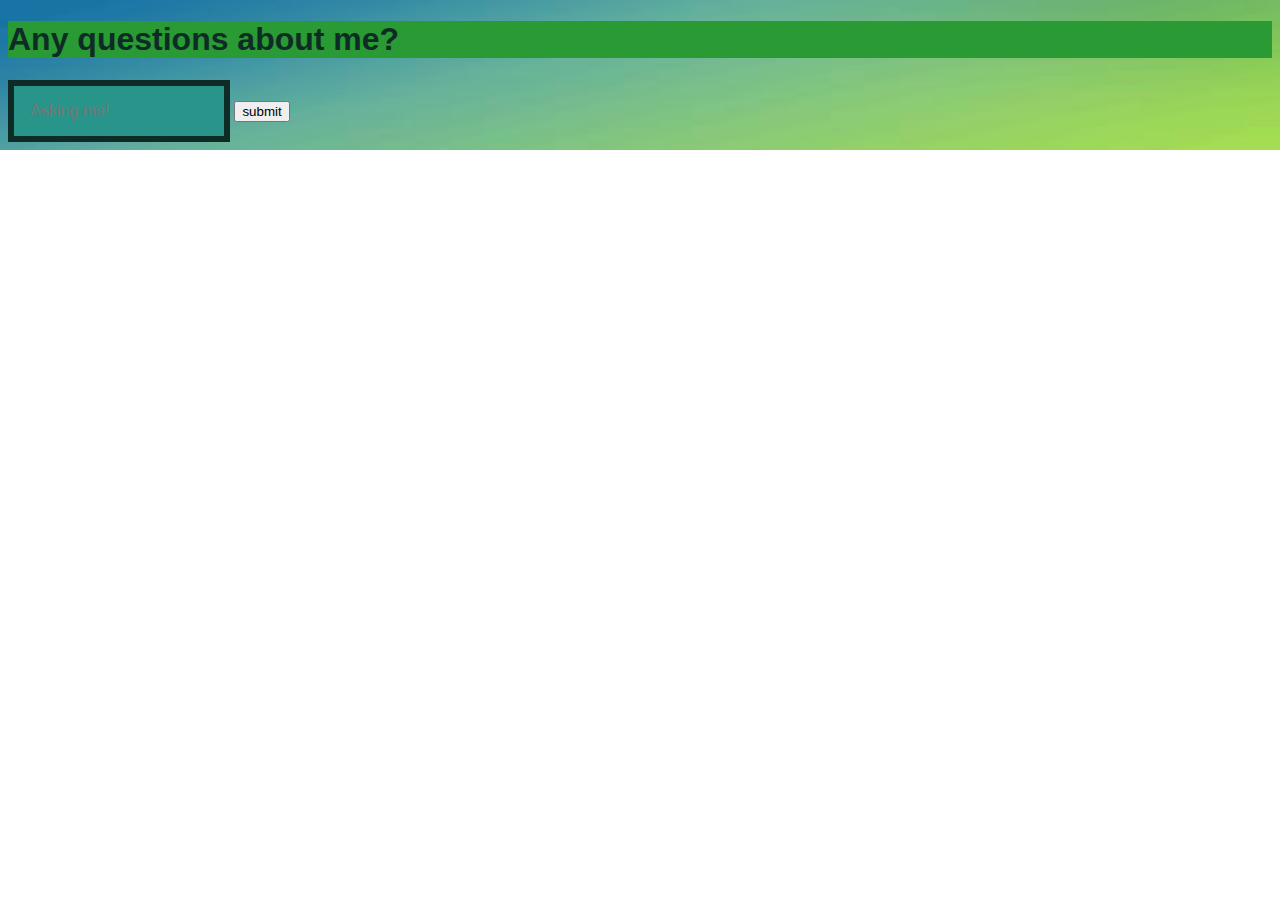
==== contact.html @ 11244795 "initial commit" ====
<!DOCTYPE html>
<html lang="en">
<head>
    <meta charset="UTF-8">
    <meta name="viewport" content="width=device-width, initial-scale=1.0">
    <link rel="stylesheet" type="text/css" href="main.css"/>
    <title>LZY's web</title>
</head>
     
<body class="bg">
    
    <h1>Any questions about me?</h1>
    <input class="input-field" placeholder="Asking me!"></input>
    <button value="haode" onclick="alert('Thanks for question!')">submit</button>
---- main.css ----
* {
    font-family:'Gill Sans', 'Gill Sans MT', Calibri, 'Trebuchet MS', sans-serif;
}
.bg{
    background-image: url("images/background.jpg");
    background-size: 100% 100%;
   background-repeat: no-repeat;
}

.head{
    font-size: 40px;
    text-align: center;
    color: #0e2c25;
    font-weight:bold;
}

.profile-image {
 float: right; 
 right: 10px; 
 width: 250px;
 position: relative;
 top:10px;
 }

h1, h2, h3, h4, h5, h6{
    color: #0e2c25;
    background-color: #299a34;
}

.multi-column{
    columns: 2;
}
 
li:hover {
    font-weight: bold;
    color: #516516;
    background-color: #0e2c25;
    font-size: 1rem;
}

.input-field {
    font-size: 1rem;
    border: 6px solid #0e2c25;
    padding: 1rem;
    background-color: #29958a;
}

.input-field:focus {
    border: 10px groove;
}



.last {
   text-align: center;
}
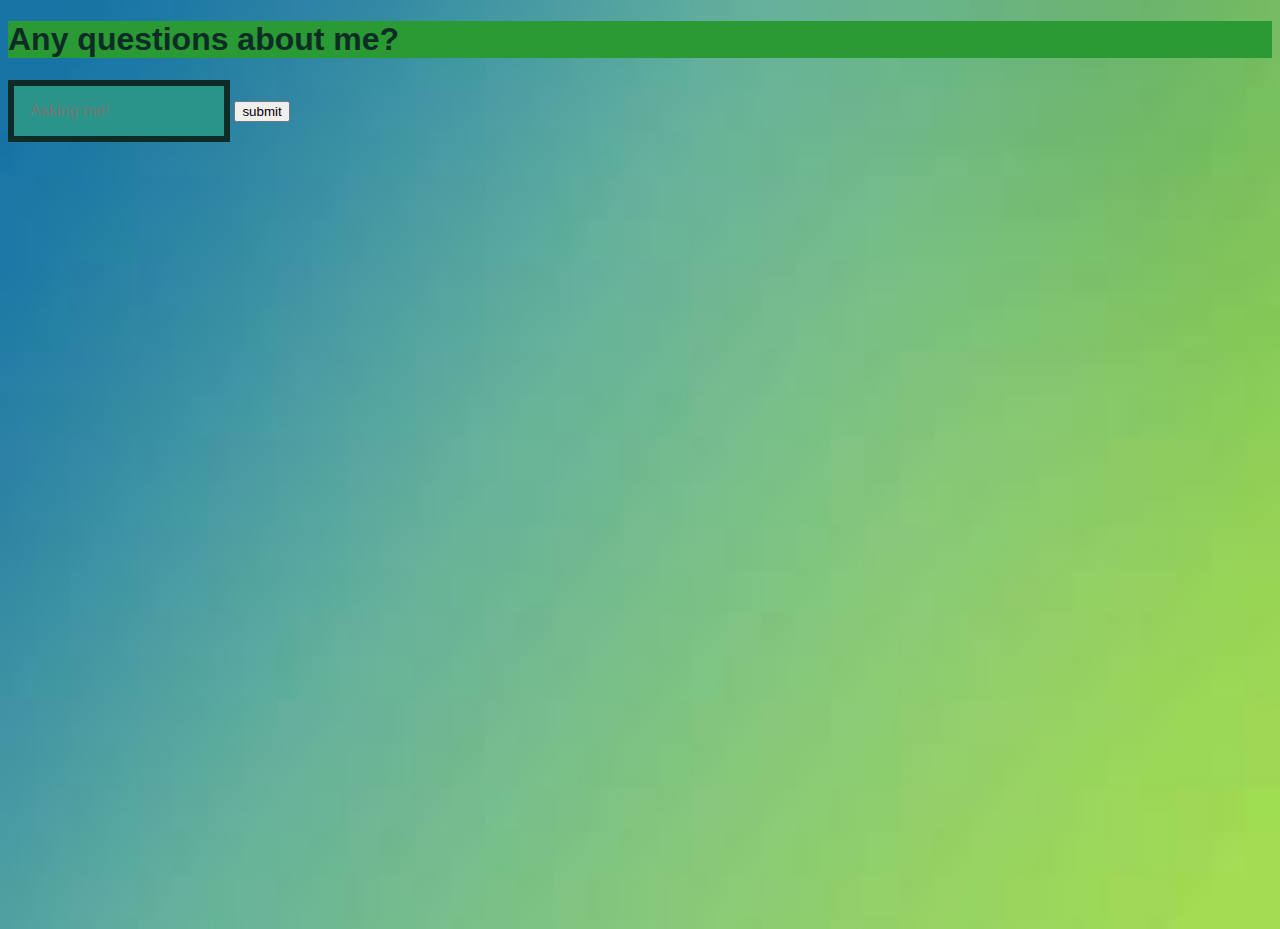
==== commit ed4e4cdd: "updated contact" ====
--- a/contact.html
+++ b/contact.html
@@ -11,4 +11,5 @@
     
     <h1>Any questions about me?</h1>
     <input class="input-field" placeholder="Asking me!"></input>
-    <button value="haode" onclick="alert('Thanks for question!')">submit</button>+    <button value="haode" onclick="alert('Thanks for question!')">submit</button>
+</body>--- a/main.css
+++ b/main.css
@@ -4,7 +4,9 @@
 .bg{
     background-image: url("images/background.jpg");
     background-size: 100% 100%;
-   background-repeat: no-repeat;
+    background-repeat: no-repeat;
+    height:100vh;
+
 }
 
 .head{
@@ -53,4 +55,10 @@
 
 .last {
    text-align: center;
+}
+
+.contact{
+    font-size: medium;
+    color:#0e2c25;
+
 }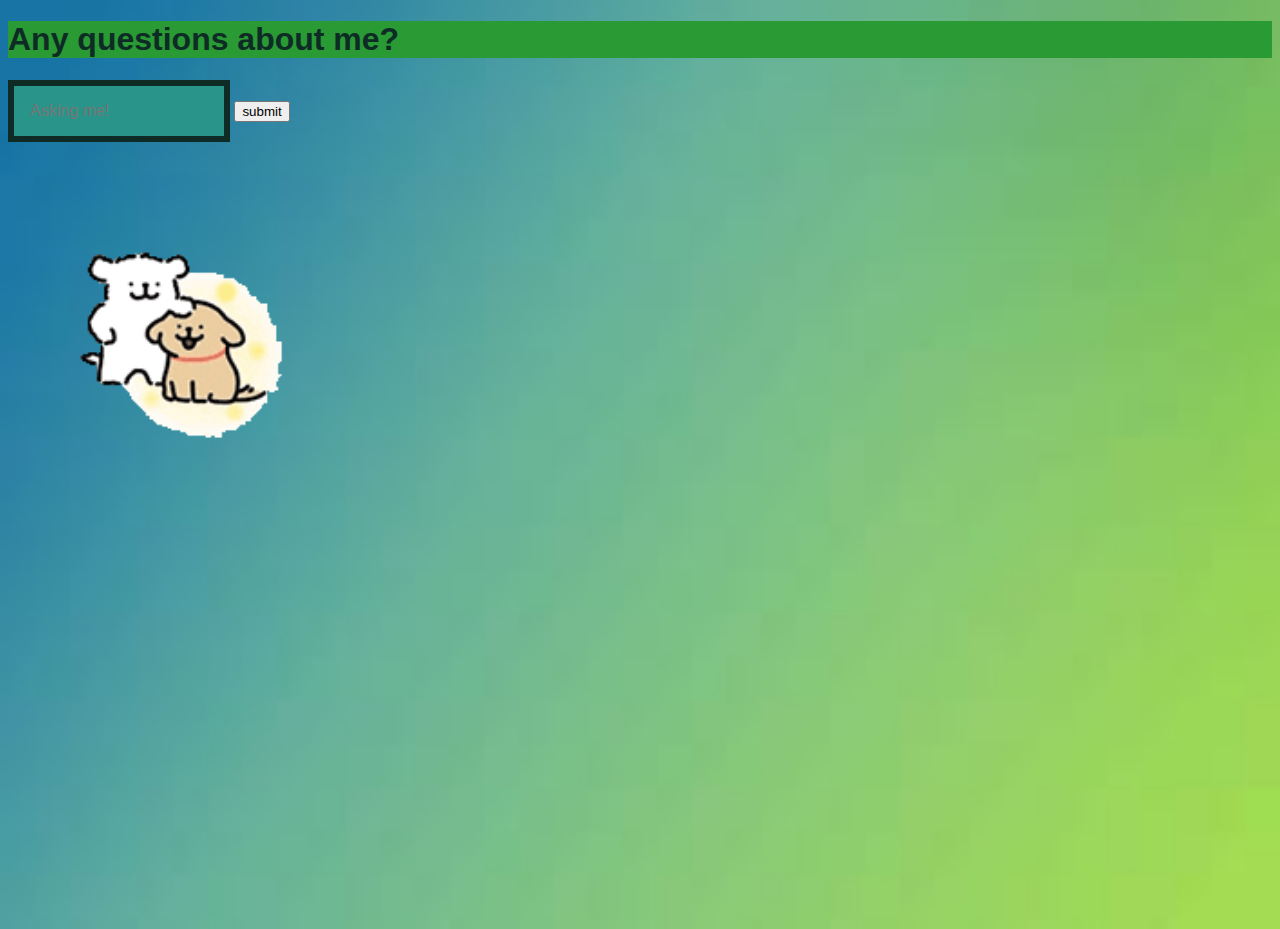
==== commit 540d4f8b: "animation added" ====
--- a/contact.html
+++ b/contact.html
@@ -4,12 +4,20 @@
     <meta charset="UTF-8">
     <meta name="viewport" content="width=device-width, initial-scale=1.0">
     <link rel="stylesheet" type="text/css" href="main.css"/>
-    <title>LZY's web</title>
+    <title>contact page</title>
 </head>
      
 <body class="bg">
     
     <h1>Any questions about me?</h1>
     <input class="input-field" placeholder="Asking me!"></input>
-    <button value="haode" onclick="alert('Thanks for question!')">submit</button>
-</body>+    <button value="haode" onclick="alert('Thanks for question!')">submit</button> 
+    <div>
+        <img 
+          src="images/doggie.gif" 
+          class="profile-image"  
+          alt="A vector picture of Zhiyin"
+      />
+    </div>
+</body>
+</html>--- a/main.css
+++ b/main.css
@@ -4,7 +4,7 @@
 .bg{
     background-image: url("images/background.jpg");
     background-size: 100% 100%;
-    background-repeat: no-repeat;
+    background-repeat: repeat-y;
     height:100vh;
 
 }
@@ -61,4 +61,73 @@
     font-size: medium;
     color:#0e2c25;
 
+}
+
+.row {  
+    display: flex;  
+    justify-content: space-between;  
+    margin-bottom: 20px;  
+}  
+.column {  
+    width: 33%;  
+    padding: 10px;  
+}  
+.column img {  
+    width: 100%;
+    height: 350px;
+    object-fit: cover;
+}  
+.column .description {  
+    text-align: center;  
+}  
+
+.detailcontent{
+    columns: 2;
+}
+
+.runimage{
+    right: 10px; 
+ width: 250px;
+ position: relative;
+ top:10px;
+}
+
+div{
+    /* background-color: #29958a; */
+    width: 100px;
+    height: 50px;
+    margin-left: 200px;
+    margin-top: 50px;
+    border-radius: 20%;
+    animation-name: shake;
+    animation-duration: 1s;
+    animation-iteration-count: 4;
+    animation-timing-function: ease-in-out ;
+}
+
+@keyframes shake {
+ 25% {
+    transform: scale(1.2);
+    }
+ 40% {
+    transform: rotate(-20deg) scale(1.2);
+ }
+ 50% {
+    transform: rotate(20deg) scale(1.2);
+ }
+ 60% {
+    transform: rotate(-20deg) scale(1.2);
+ }
+ 70% {
+    transform: rotate(20deg) scale(1.2);
+ }
+ 80% {
+    transform: rotate(-20deg) scale(1.2);
+ }
+ 90% {
+    transform: rotate(20deg) scale(1.2);
+ }
+ 100% {
+    transform: scale(1);
+ }
 }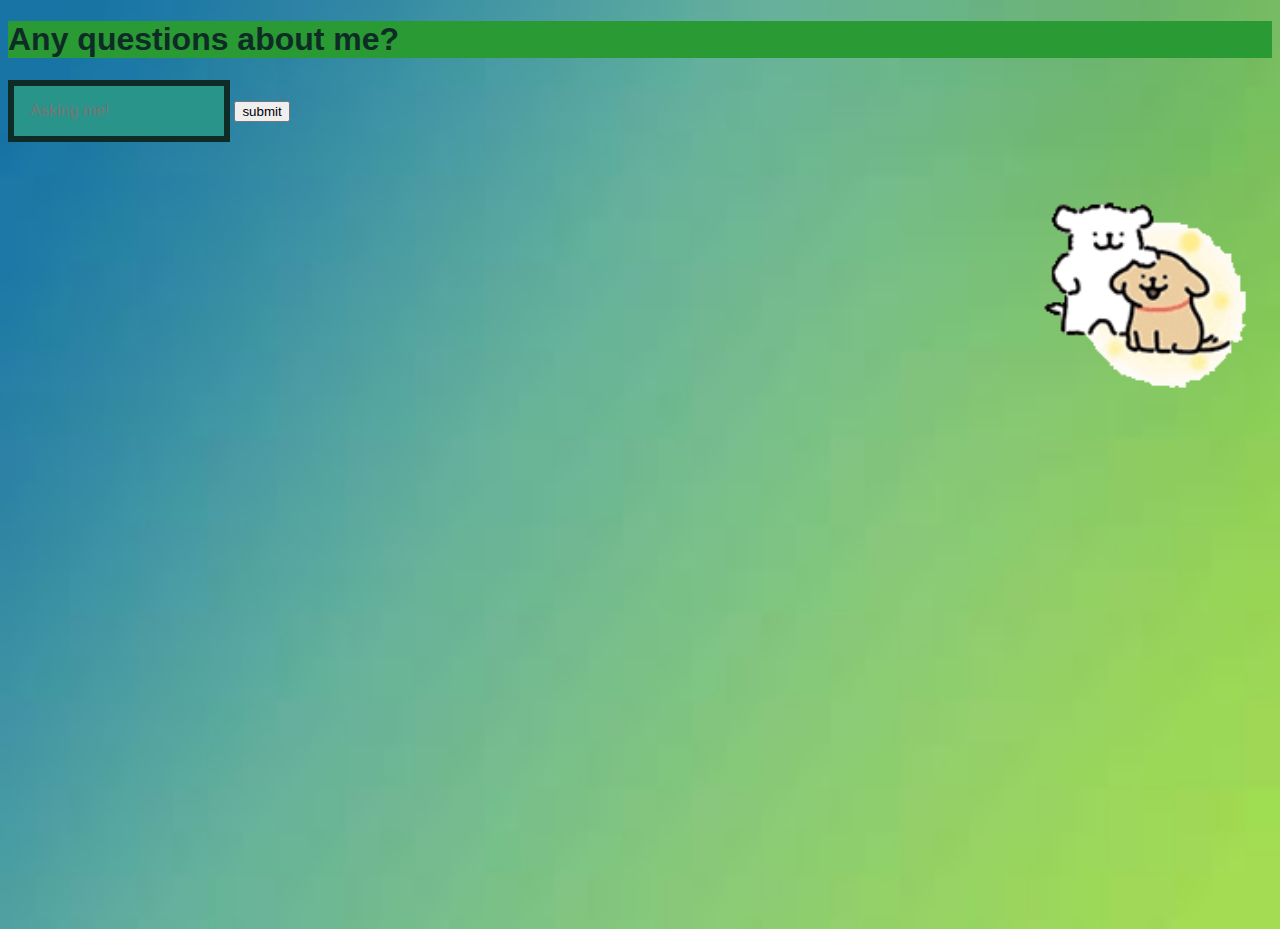
==== commit b28ab0fb: "add js" ====
--- a/contact.html
+++ b/contact.html
@@ -4,20 +4,22 @@
     <meta charset="UTF-8">
     <meta name="viewport" content="width=device-width, initial-scale=1.0">
     <link rel="stylesheet" type="text/css" href="main.css"/>
+    
     <title>contact page</title>
 </head>
-     
+
 <body class="bg">
     
     <h1>Any questions about me?</h1>
     <input class="input-field" placeholder="Asking me!"></input>
-    <button value="haode" onclick="alert('Thanks for question!')">submit</button> 
-    <div>
+    <button id="actAnima" value="haode" >submit</button> 
+    <div id="anima">
         <img 
-          src="images/doggie.gif" 
-          class="profile-image"  
-          alt="A vector picture of Zhiyin"
-      />
+        src="images/doggie.gif" 
+        class="profile-image"  
+        alt="A vector picture of Zhiyin"
+        />
     </div>
 </body>
+<script src="index.js"></script>
 </html>--- a/main.css
+++ b/main.css
@@ -92,7 +92,8 @@
  top:10px;
 }
 
-div{
+
+.animation{
     /* background-color: #29958a; */
     width: 100px;
     height: 50px;
